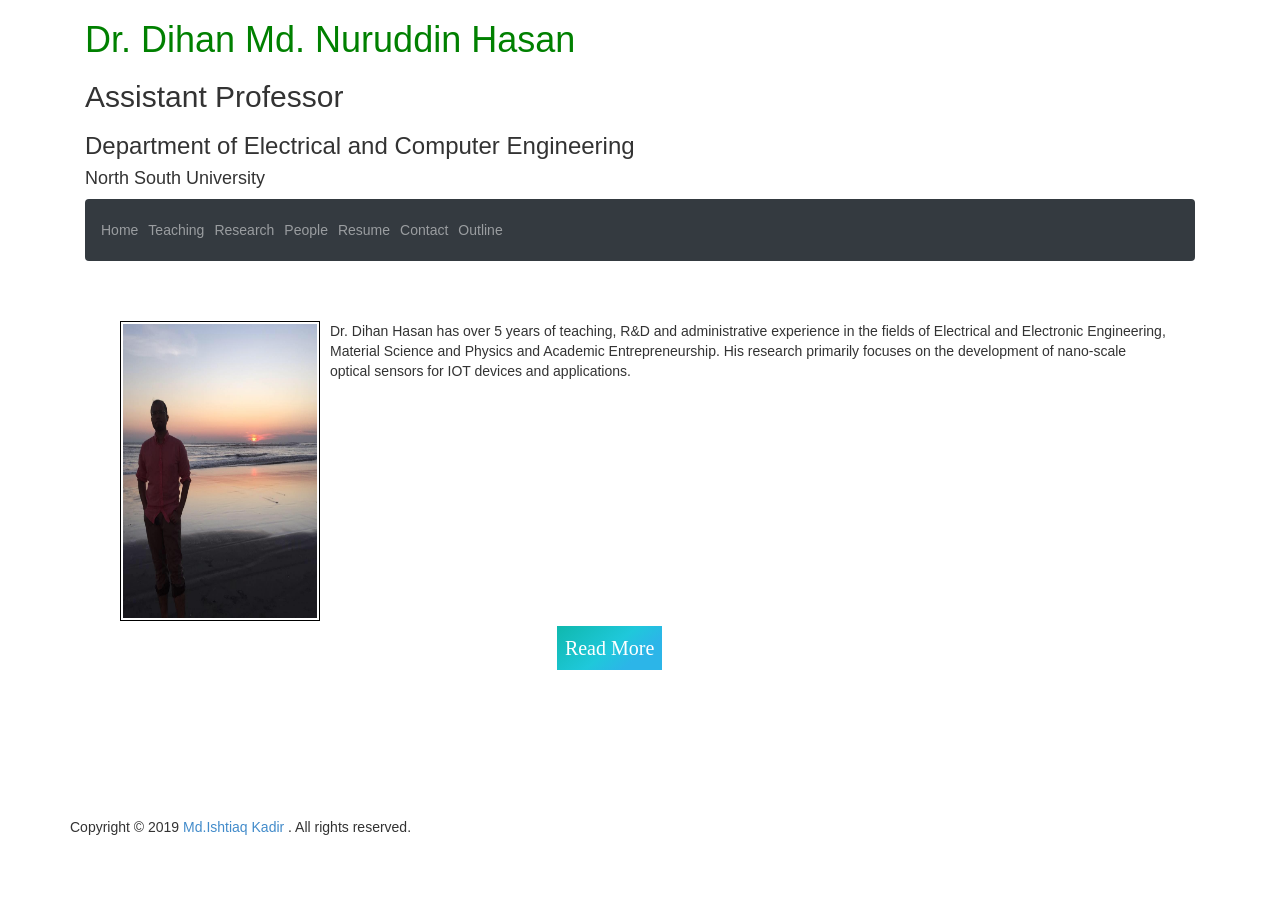
==== index.html @ 96b6c21d "my first" ====
<!DOCTYPE html>
<html lang="en">
<head>

    <title>Dr. Dihan Md. Nuruddin Hasan</title>

    <meta charset="utf-8">
    <meta name="viewport" content="width=device-width, initial-scale=1">

  <link rel="stylesheet" href="https://maxcdn.bootstrapcdn.com/bootstrap/4.3.1/css/bootstrap.min.css">
  <script src="https://ajax.googleapis.com/ajax/libs/jquery/3.4.1/jquery.min.js"></script>
  <script src="https://cdnjs.cloudflare.com/ajax/libs/popper.js/1.14.7/umd/popper.min.js"></script>
  <script src="https://maxcdn.bootstrapcdn.com/bootstrap/4.3.1/js/bootstrap.min.js"></script>
  <meta charset="UTF-8">
    <meta name="viewport" content="width=device-width, initial-scale=1.0">
    <!-- Bootstrap -->
    <link href="css/bootstrap.min.css" rel="stylesheet">
    <link href="css/font-awesome.min.css" rel="stylesheet">

    <script src="https://maxcdn.bootstrapcdn.com/bootstrap/4.3.1/js/bootstrap.min.js"></script>
   



    <script type="text/javascript" src="js/jquery.min.js"></script>
    <script type="text/JavaScript" src="js/slimbox2.js"></script>
  <!-- Main Stylesheet File -->
  <link href="css/style.css" rel="stylesheet">
  <link rel="stylesheet" href="css/colors/blue.css">


    <style>
.float-img{
    height: 300px;
    width: 200px;
    float: left;
    margin-right: 10px;
    margin-bottom: 5px;
    border: solid black 1px;
    padding: 2px
}


#text{
display:none;
}
.btn-container{
  margin: auto;
  height:44px;
  width:166.23px;

}
a:active{
  color:#ffd323;
}
/*body{
   background-color:aqua;
} */
button{
  user-select:none;
  -webkit-user-select:none;
  -moz-user-select:none;
  -ms-user-select:none;
  cursor:pointer;
  border:none;
  padding:8px;
  font-size:20px;
  background:linear-gradient(141deg, #0fb8ad 0%, #1fc8db 51%, #2cb5e8 75%);
  color:white;
  font-family:cursive;
  box-sizing:border-box;
    align:center;
}
        * {
  box-sizing: border-box;
}

.row::after {
  content: "";
  clear: both;
  display: table;
}

[class*="col-"] {
  float: left;
  padding: 15px;
}

html {
  font-family: "Lucida Sans", sans-serif;
}

.header {
  background-color: #9933cc;
  color: #ffffff;
  padding: 15px;
}

.menu ul {
  list-style-type: none;
  margin: 0;
  padding: 0;
}

.menu li {
  padding: 8px;
  margin-bottom: 7px;
  background-color: #33b5e5;
  color: #ffffff;
  box-shadow: 0 1px 3px rgba(0,0,0,0.12), 0 1px 2px rgba(0,0,0,0.24);
}

.menu li:hover {
  background-color: #0099cc;
}

.aside {
  background-color: #33b5e5;
  padding: 15px;
  color: #ffffff;
  text-align: center;
  font-size: 14px;
  box-shadow: 0 1px 3px rgba(0,0,0,0.12), 0 1px 2px rgba(0,0,0,0.24);
}

.footer {
  background-color: #0099cc;
  color: #ffffff;
  text-align: center;
  font-size: 12px;
  padding: 15px;
}

/* For mobile phones: */
[class*="col-"] {
  width: 100%;
}

@media only screen and (min-width: 600px) {
  /* For tablets: */
  .col-s-1 {width: 8.33%;}
  .col-s-2 {width: 16.66%;}
  .col-s-3 {width: 25%;}
  .col-s-4 {width: 33.33%;}
  .col-s-5 {width: 41.66%;}
  .col-s-6 {width: 50%;}
  .col-s-7 {width: 58.33%;}
  .col-s-8 {width: 66.66%;}
  .col-s-9 {width: 75%;}
  .col-s-10 {width: 83.33%;}
  .col-s-11 {width: 91.66%;}
  .col-s-12 {width: 100%;}
}
@media only screen and (min-width: 768px) {
  /* For desktop: */
  .col-1 {width: 8.33%;}
  .col-2 {width: 16.66%;}
  .col-3 {width: 25%;}
  .col-4 {width: 33.33%;}
  .col-5 {width: 41.66%;}
  .col-6 {width: 50%;}
  .col-7 {width: 58.33%;}
  .col-8 {width: 66.66%;}
  .col-9 {width: 75%;}
  .col-10 {width: 83.33%;}
  .col-11 {width: 91.66%;}
  .col-12 {width: 100%;}
}
    </style>
</head>
<body >

    <div class="container" >

        <h1 style="color:green;">
            Dr. Dihan Md. Nuruddin Hasan
        </h1>

        <h2>Assistant Professor</h2>
        <h3>Department of Electrical and Computer Engineering</h3>
        <h4>North South University</h4>



<nav class="navbar navbar-expand-sm bg-dark navbar-dark">
  <ul class="navbar-nav">
                <li class="nav-item">
                    <a class="nav-link" href="index.html">Home</a>
                </li>

                <li class="nav-item">
                    <a class="nav-link" href="teaching.html">Teaching</a>
                </li>

                <li class="nav-item">
                    <a class="nav-link" href="research.html">Research</a>
                </li>

                <li class="nav-item">
                    <a class="nav-link" href="people.html">People</a>
                </li>




                <li class="nav-item">
                    <a class="nav-link" href="resume.html">Resume</a>
                </li>
                 <li class="nav-item">
                    <a class="nav-link" href="contact.html">Contact</a>
                </li>
                <li class="nav-item">
                    <a class="nav-link" href="outline.html">Outline</a>
                </li>
            </ul>
</nav><br>
<div class="container">
   <p style="margin-right: 20px;padding: 20px"><img src="images/sir.jpg"  align="left" class="float-img" >
       Dr. Dihan Hasan has over 5 years of teaching, R&D and administrative experience in the fields of Electrical and Electronic Engineering, Material Science and Physics and Academic Entrepreneurship. His research primarily focuses on the development of nano-scale optical sensors for IOT devices  and applications.<span id="text"> Other areas of interest include energy harvesting, embedded system, CMOS compatibility in general and fiber optic and wireless communication. He has authored/co-authored 24 peer review journals and 12 international grant proposals as of now. His research has been covered by IPI Singapore, Wiley, IOP Physics World and ECE, NUS. He has been actively involved in a number of industrial and academic R&D activities at national and international level. He is passionate about bringing translational aspects of basic research into teaching and developing students’ individual learning aptitude and critical thinking skill-to establish a student-centered atmosphere in the classroom.</span></p></div>
<div class="btn-container" style="padding-bottom: 8%">
<button id="toggle" >Read More</button>
</div>

    <script>
    $(document).ready(function() {
  $("#toggle").click(function() {
    var elem = $("#toggle").text();
    if (elem == "Read More") {
      //Stuff to do when btn is in the read more state
      $("#toggle").text("Read Less");
      $("#text").slideDown();
    } else {
      //Stuff to do when btn is in the read less state
      $("#toggle").text("Read More");
      $("#text").slideUp();
    }
  });
});
</script>
</div>
    <div class="container" style="padding-bottom: 8%">

    </div>
 <!--Footer Start-->

	<!-- Bottom Start -->
    <div class="templatemo_bottom" >
    	<div class="container">
        	<div class="row">
            	<div class="left">
                	<span>Copyright © 2019 <a href="#">Md.Ishtiaq Kadir</a>

                    . All rights reserved. <a rel="nofollow" href="#"></a></span>
              </div>

            </div>
        </div>
    </div><br>
    <!-- Bottom End -->

</body>
</html>
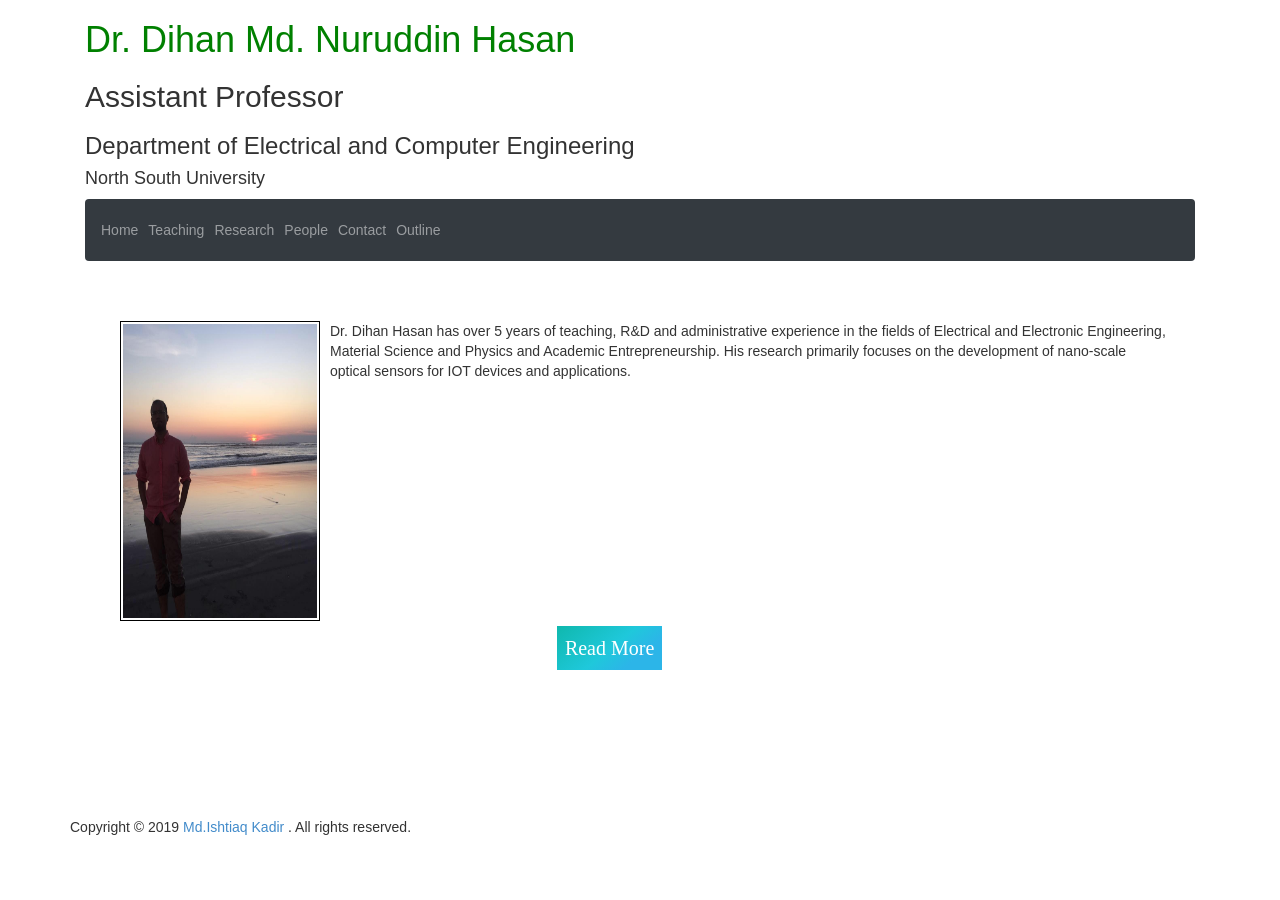
==== commit ba508727: "Update index.html" ====
--- a/index.html
+++ b/index.html
@@ -204,9 +204,7 @@
 
 
 
-                <li class="nav-item">
-                    <a class="nav-link" href="resume.html">Resume</a>
-                </li>
+                
                  <li class="nav-item">
                     <a class="nav-link" href="contact.html">Contact</a>
                 </li>
